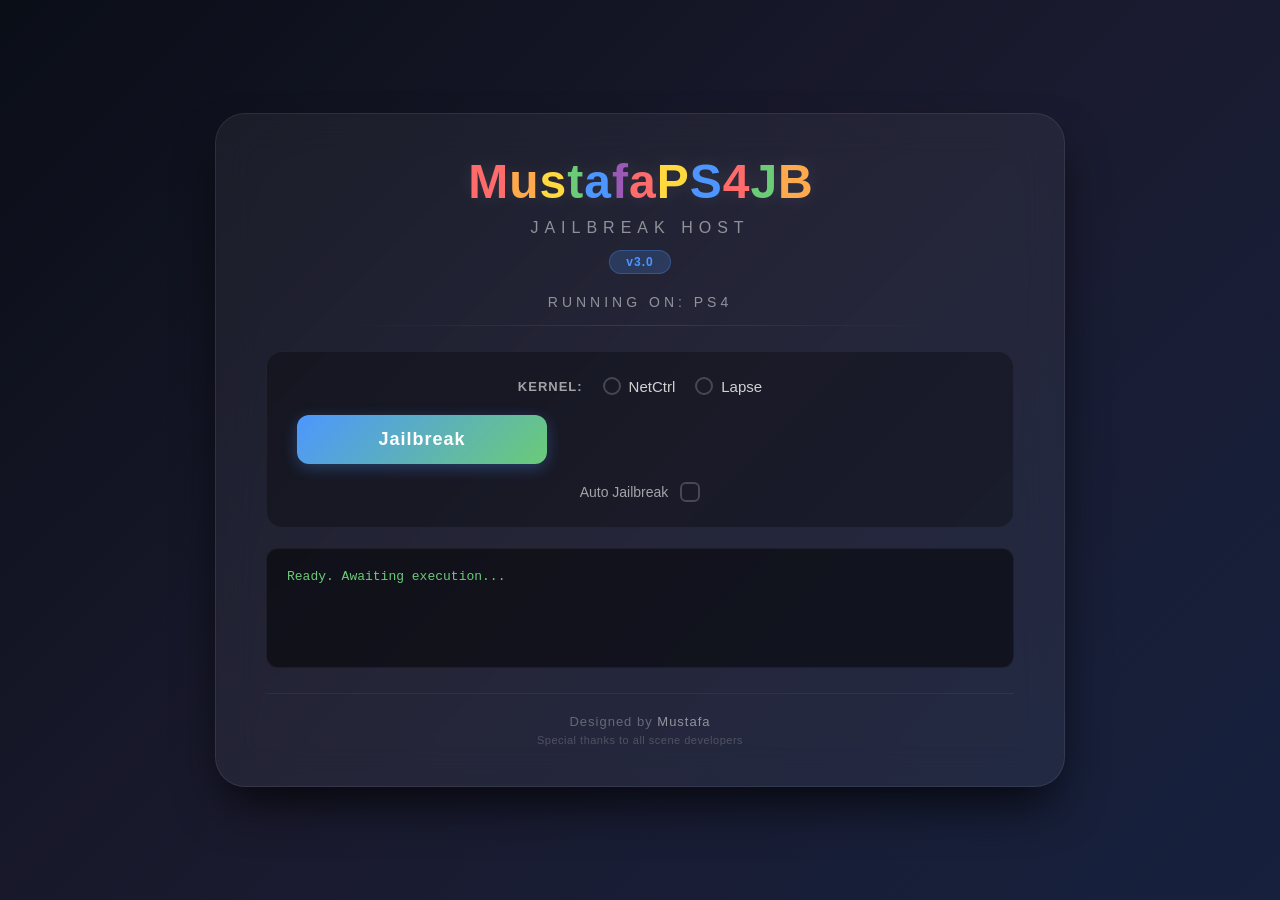
==== index2.html @ 36c24459 "Add files via upload" ====
<!DOCTYPE html>
<html lang="en" manifest="cache.manifest">
<head>
    <meta charset="UTF-8">
    <meta name="viewport" content="width=device-width, initial-scale=1.0, maximum-scale=1.0, user-scalable=no">
    <title>Mustafa PS4 JB</title>
    <link rel="stylesheet" href="includes/style.css">
</head>
<body>
    <div class="container">
        <header class="site-header">
            <div class="header-content">
                <h1 class="main-title">
                    <span class="m-1">M</span><span class="m-2">u</span><span class="m-3">s</span><span class="m-4">t</span><span class="m-5">a</span><span class="m-6">f</span><span class="m-7">a</span>
                    <span class="p-1">P</span><span class="p-2">S</span><span class="p-3">4</span>
                    <span class="q-1">J</span><span class="q-2">B</span>
                </h1>
                <div class="subtitle">Jailbreak Host</div>
                <div class="version-badge">v3.0</div>
            </div>
        </header>

        <h3 id="UA">Running on: <span id="firmware-display">PS4</span></h3>
        <hr>

        <div class="btn-container">
            <form id="kernel-options">
                <label>Kernel:</label>
                <div class="radio-option">
                    <input type="radio" name="kernel" id="netctrl-exploit" value="netctrl">
                    <label for="netctrl-exploit">NetCtrl</label>
                </div>
                <div class="radio-option">
                    <input type="radio" name="kernel" id="lapse-exploit" value="lapse">
                    <label for="lapse-exploit">Lapse</label>
                </div>
            </form>
            <button id="jeilbrek">Jailbreak</button>
            <div class="autoJb">
                <label for="autoJbInput" id="autoJbLabel">Auto Jailbreak</label>
                <input class="mt-2" id="autoJbInput" type="checkbox">
            </div>
        </div>

        <pre id="console">Ready. Awaiting execution...</pre>

        <footer>
            <p class="credit">Designed by <a href="#" class="credit-link">Mustafa</a></p>
            <p class="thanks">Special thanks to all scene developers</p>
        </footer>
    </div>

    <script src="src/main.js"></script>
    <script src="includes/script.js"></script>
</body>
</html>
---- includes/style.css ----
/* ============================================
   التصميم الكامل من المشروع الأول (Mustafa)
   ============================================ */

/* Reset & Base */
* {
    margin: 0;
    padding: 0;
    box-sizing: border-box;
}

body {
    background: linear-gradient(135deg, #0a0e17 0%, #1a1a2e 50%, #16213e 100%);
    min-height: 100vh;
    display: flex;
    justify-content: center;
    align-items: center;
    font-family: 'Segoe UI', Tahoma, Geneva, Verdana, sans-serif;
    padding: 20px;
    margin: 0;
}

/* Container - Glassmorphism */
.container {
    background: rgba(255, 255, 255, 0.05);
    backdrop-filter: blur(20px);
    -webkit-backdrop-filter: blur(20px);
    border-radius: 30px;
    padding: 40px 50px;
    max-width: 850px;
    width: 100%;
    border: 1px solid rgba(255, 255, 255, 0.08);
    box-shadow: 0 25px 50px -12px rgba(0, 0, 0, 0.8);
    margin: 0 auto;
    transition: all 0.3s ease;
}

/* Header - شعار Mustafa فقط */
.site-header {
    text-align: center;
    margin-bottom: 20px;
    background: transparent;
    border-bottom: none;
    padding: 0;
}

.header-content {
    display: flex;
    flex-direction: column;
    align-items: center;
    justify-content: center;
    gap: 5px;
}

/* إزالة الشعار القديم (NABEELLOGO) */
.header-logo {
    display: none;
}

/* عنوان Mustafa الرئيسي - مثل المشروع الأول */
.main-title {
    font-size: 48px;
    font-weight: 900;
    letter-spacing: -1px;
    margin: 0;
    display: flex;
    justify-content: center;
    flex-wrap: wrap;
    gap: 2px;
}

/* ألوان متحركة لكل حرف */
.m-1 { color: #ff6b6b; }
.m-2 { color: #ffa94d; }
.m-3 { color: #ffd93d; }
.m-4 { color: #6bcb77; }
.m-5 { color: #4d96ff; }
.m-6 { color: #9b59b6; }
.m-7 { color: #ff6b6b; }

.p-1 { color: #ffd93d; }
.p-2 { color: #4d96ff; }
.p-3 { color: #ff6b6b; }

.q-1 { color: #6bcb77; }
.q-2 { color: #ffa94d; }

.main-title span {
    text-shadow: 0 0 20px rgba(255, 255, 255, 0.1);
    animation: glow 3s ease-in-out infinite alternate;
}

@keyframes glow {
    0% { text-shadow: 0 0 10px rgba(255,255,255,0.05); }
    100% { text-shadow: 0 0 30px rgba(255,255,255,0.15); }
}

.subtitle {
    color: rgba(255, 255, 255, 0.5);
    font-size: 16px;
    letter-spacing: 6px;
    text-transform: uppercase;
    margin-top: 5px;
    font-weight: 300;
}

.version-badge {
    display: inline-block;
    background: rgba(77, 150, 255, 0.2);
    border: 1px solid rgba(77, 150, 255, 0.3);
    color: #4d96ff;
    padding: 4px 16px;
    border-radius: 20px;
    font-size: 12px;
    font-weight: 600;
    letter-spacing: 1px;
    margin-top: 8px;
}

/* عناوين الصفحات */
#UA {
    color: rgba(255, 255, 255, 0.5);
    font-size: 14px;
    font-weight: 300;
    letter-spacing: 4px;
    text-transform: uppercase;
    margin: 10px 0 5px 0;
    text-align: center;
}

/* الخط الفاصل */
hr {
    border: none;
    height: 1px;
    background: linear-gradient(90deg, transparent, rgba(255,255,255,0.1), transparent);
    margin: 15px auto 25px auto;
    width: 80%;
}

/* ============================================
   تنسيقات الحالة والأزرار
   ============================================ */

.btn-container {
    background: rgba(0, 0, 0, 0.3);
    border-radius: 16px;
    padding: 25px 30px;
    margin: 10px 0 20px 0;
    border: 1px solid rgba(255, 255, 255, 0.05);
}

/* حالة التحميل */
#state {
    color: #ffd93d;
    font-size: 18px;
    font-weight: 600;
    margin-bottom: 15px;
    text-align: center;
    padding: 10px;
    background: rgba(0, 0, 0, 0.2);
    border-radius: 10px;
}

#state.ok { color: #6bcb77; }
#state.bad { color: #ff6b6b; }
#state.warn { color: #ffa94d; }
#state.loading { color: #ffd93d; }
#state.error { color: #ff6b6b; }

/* معلومات الكشف */
#det, #cache {
    color: rgba(255, 255, 255, 0.5);
    font-size: 13px;
    text-align: center;
    margin: 5px 0;
}

#det b, #cache b {
    color: rgba(255, 255, 255, 0.8);
}

.cacheok {
    color: #6bcb77 !important;
}

/* خيارات الكيرنل */
#kernel-options {
    display: flex;
    justify-content: center;
    align-items: center;
    gap: 20px;
    margin-bottom: 20px;
    flex-wrap: wrap;
}

#kernel-options > label {
    color: rgba(255, 255, 255, 0.6);
    font-size: 13px;
    font-weight: 600;
    letter-spacing: 1px;
    text-transform: uppercase;
}

.radio-option {
    display: flex;
    align-items: center;
    gap: 8px;
}

.radio-option label {
    color: rgba(255, 255, 255, 0.8);
    font-size: 15px;
    cursor: pointer;
}

/* أزرار الراديو */
input[type="radio"] {
    -webkit-appearance: none;
    appearance: none;
    width: 18px;
    height: 18px;
    border: 2px solid rgba(255, 255, 255, 0.2);
    border-radius: 50%;
    background: transparent;
    cursor: pointer;
    transition: all 0.3s ease;
    position: relative;
}

input[type="radio"]:checked {
    border-color: #4d96ff;
    background: rgba(77, 150, 255, 0.2);
}

input[type="radio"]:checked::after {
    content: '';
    position: absolute;
    top: 50%;
    left: 50%;
    transform: translate(-50%, -50%);
    width: 8px;
    height: 8px;
    background: #4d96ff;
    border-radius: 50%;
}

/* زر Jailbreak */
#jeilbrek {
    background: linear-gradient(135deg, #4d96ff, #6bcb77);
    color: #fff;
    border: none;
    border-radius: 12px;
    padding: 14px 45px;
    font-size: 18px;
    font-weight: 700;
    cursor: pointer;
    transition: all 0.3s ease;
    box-shadow: 0 4px 15px rgba(77, 150, 255, 0.3);
    letter-spacing: 1px;
    width: 100%;
    max-width: 250px;
}

#jeilbrek:hover:not(:disabled) {
    transform: translateY(-3px);
    box-shadow: 0 8px 25px rgba(77, 150, 255, 0.4);
}

#jeilbrek:disabled {
    background: #2d3748;
    box-shadow: none;
    cursor: not-allowed;
    opacity: 0.5;
}

/* Auto Jailbreak */
.autoJb {
    display: flex;
    justify-content: center;
    align-items: center;
    gap: 12px;
    margin-top: 18px;
}

#autoJbLabel {
    color: rgba(255, 255, 255, 0.6);
    font-size: 14px;
    cursor: pointer;
}

input[type="checkbox"] {
    -webkit-appearance: none;
    appearance: none;
    width: 20px;
    height: 20px;
    border: 2px solid rgba(255, 255, 255, 0.2);
    border-radius: 6px;
    background: transparent;
    cursor: pointer;
    transition: all 0.3s ease;
    position: relative;
}

input[type="checkbox"]:checked {
    background: #4d96ff;
    border-color: #4d96ff;
}

input[type="checkbox"]:checked::after {
    content: '✓';
    position: absolute;
    top: 50%;
    left: 50%;
    transform: translate(-50%, -50%);
    color: white;
    font-size: 14px;
    font-weight: bold;
}

.mt-2 {
    margin-top: 0;
}

/* Console */
#console, #out {
    background: rgba(0, 0, 0, 0.5);
    color: #6bcb77;
    font-family: 'Courier New', Courier, monospace;
    font-size: 13px;
    padding: 18px 20px;
    text-align: left;
    min-height: 120px;
    max-height: 200px;
    border-radius: 12px;
    overflow-y: auto;
    word-wrap: break-word;
    white-space: pre-wrap;
    border: 1px solid rgba(255, 255, 255, 0.05);
    margin: 10px 0 0 0;
    line-height: 1.6;
}

#console::-webkit-scrollbar, #out::-webkit-scrollbar {
    width: 6px;
}

#console::-webkit-scrollbar-track, #out::-webkit-scrollbar-track {
    background: rgba(255, 255, 255, 0.05);
    border-radius: 3px;
}

#console::-webkit-scrollbar-thumb, #out::-webkit-scrollbar-thumb {
    background: rgba(255, 255, 255, 0.15);
    border-radius: 3px;
}

/* ============================================
   تذييل الصفحة - مثل المشروع الأول
   ============================================ */

footer {
    margin-top: 25px;
    padding-top: 20px;
    border-top: 1px solid rgba(255, 255, 255, 0.05);
    text-align: center;
}

.credit {
    color: rgba(255, 255, 255, 0.3);
    font-size: 13px;
    letter-spacing: 1px;
}

.credit-link {
    color: rgba(255, 255, 255, 0.5);
    text-decoration: none;
    transition: color 0.3s ease;
}

.credit-link:hover {
    color: #4d96ff;
}

.thanks {
    color: rgba(255, 255, 255, 0.2);
    font-size: 11px;
    margin-top: 5px;
    letter-spacing: 0.5px;
}

/* ============================================
   استجابة للشاشات الصغيرة
   ============================================ */

@media (max-width: 768px) {
    .container {
        padding: 25px 20px;
        border-radius: 20px;
    }

    .main-title {
        font-size: 32px;
    }

    .subtitle {
        font-size: 14px;
        letter-spacing: 4px;
    }

    #kernel-options {
        gap: 12px;
        flex-direction: column;
    }

    .radio-option {
        width: 100%;
        justify-content: center;
    }

    #jeilbrek {
        padding: 12px 30px;
        font-size: 16px;
        max-width: 100%;
    }

    .btn-container {
        padding: 18px 15px;
    }

    #console, #out {
        font-size: 12px;
        padding: 14px 16px;
        min-height: 100px;
    }

    #state {
        font-size: 16px;
    }
}

@media (max-width: 480px) {
    .container {
        padding: 18px 12px;
        border-radius: 16px;
    }

    .main-title {
        font-size: 24px;
    }

    #kernel-options {
        gap: 8px;
    }
}
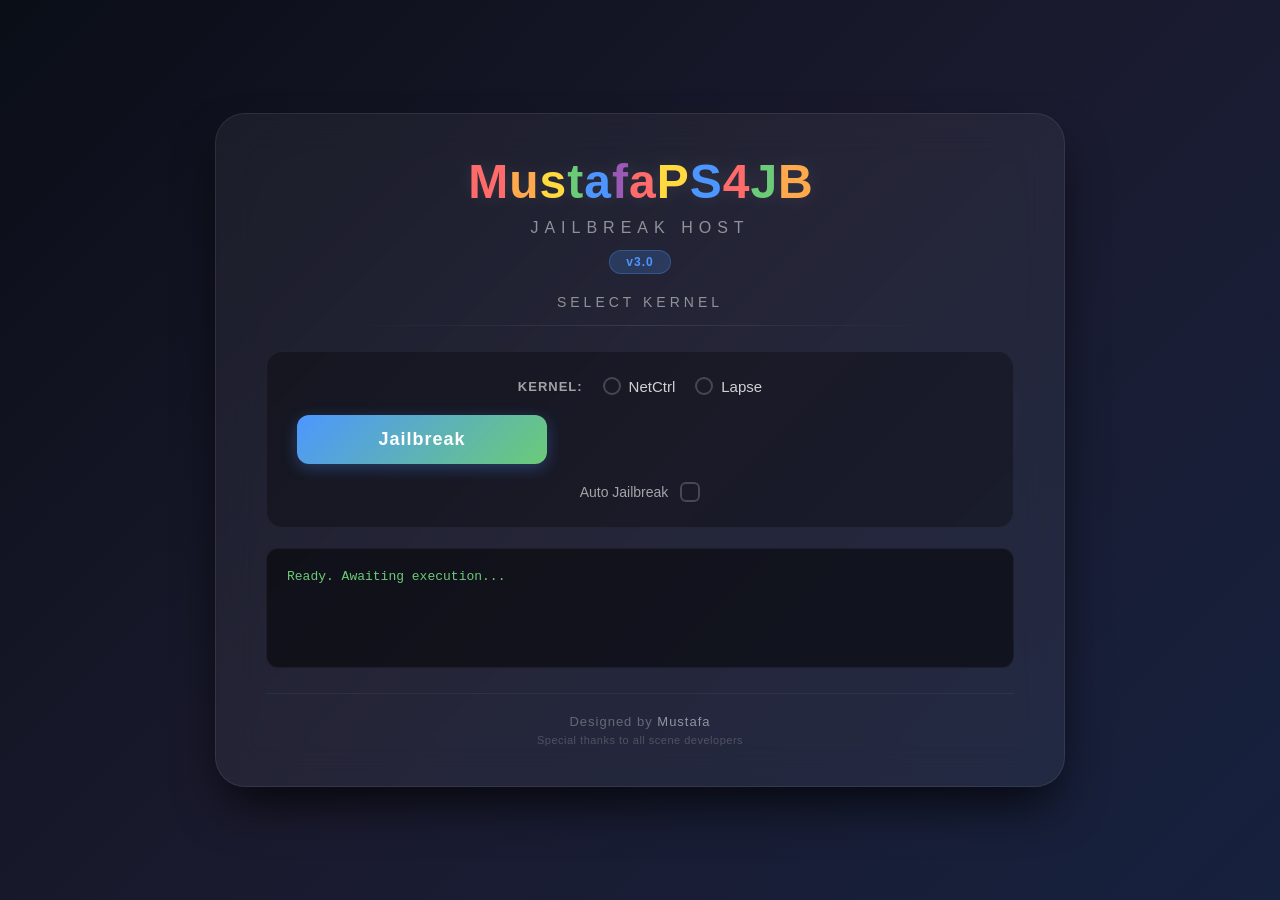
==== commit 9b9ef46a: "Add files via upload" ====
--- a/index2.html
+++ b/index2.html
@@ -20,7 +20,7 @@
             </div>
         </header>
 
-        <h3 id="UA">Running on: <span id="firmware-display">PS4</span></h3>
+        <h3 id="UA">Select Kernel</h3>
         <hr>
 
         <div class="btn-container">
--- a/includes/style.css
+++ b/includes/style.css
@@ -35,7 +35,7 @@
     transition: all 0.3s ease;
 }
 
-/* Header - شعار Mustafa فقط */
+/* Header - شعار Mustafa */
 .site-header {
     text-align: center;
     margin-bottom: 20px;
@@ -52,12 +52,12 @@
     gap: 5px;
 }
 
-/* إزالة الشعار القديم (NABEELLOGO) */
+/* إزالة الشعار القديم */
 .header-logo {
     display: none;
 }
 
-/* عنوان Mustafa الرئيسي - مثل المشروع الأول */
+/* عنوان Mustafa الرئيسي */
 .main-title {
     font-size: 48px;
     font-weight: 900;
@@ -138,7 +138,7 @@
 }
 
 /* ============================================
-   تنسيقات الحالة والأزرار
+   تنسيقات الأزرار والكونسول
    ============================================ */
 
 .btn-container {
@@ -166,22 +166,6 @@
 #state.warn { color: #ffa94d; }
 #state.loading { color: #ffd93d; }
 #state.error { color: #ff6b6b; }
-
-/* معلومات الكشف */
-#det, #cache {
-    color: rgba(255, 255, 255, 0.5);
-    font-size: 13px;
-    text-align: center;
-    margin: 5px 0;
-}
-
-#det b, #cache b {
-    color: rgba(255, 255, 255, 0.8);
-}
-
-.cacheok {
-    color: #6bcb77 !important;
-}
 
 /* خيارات الكيرنل */
 #kernel-options {
@@ -355,7 +339,7 @@
 }
 
 /* ============================================
-   تذييل الصفحة - مثل المشروع الأول
+   تذييل الصفحة
    ============================================ */
 
 footer {
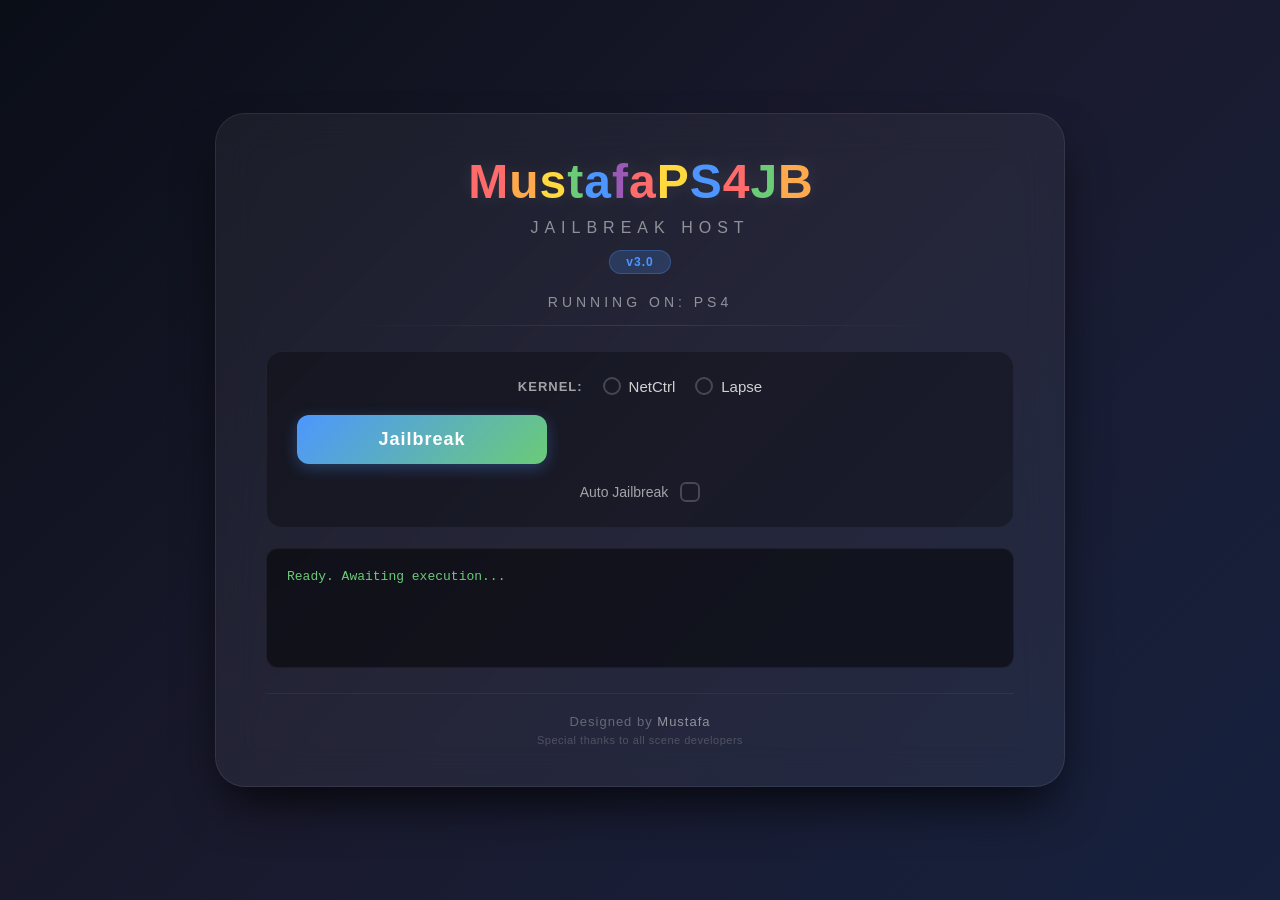
==== commit de0bce2c: "Add files via upload" ====
--- a/index2.html
+++ b/index2.html
@@ -20,7 +20,7 @@
             </div>
         </header>
 
-        <h3 id="UA">Select Kernel</h3>
+        <h3 id="UA">Running on: <span id="firmware-display">PS4</span></h3>
         <hr>
 
         <div class="btn-container">
--- a/includes/style.css
+++ b/includes/style.css
@@ -35,7 +35,7 @@
     transition: all 0.3s ease;
 }
 
-/* Header - شعار Mustafa */
+/* Header - شعار Mustafa فقط */
 .site-header {
     text-align: center;
     margin-bottom: 20px;
@@ -52,12 +52,12 @@
     gap: 5px;
 }
 
-/* إزالة الشعار القديم */
+/* إزالة الشعار القديم (NABEELLOGO) */
 .header-logo {
     display: none;
 }
 
-/* عنوان Mustafa الرئيسي */
+/* عنوان Mustafa الرئيسي - مثل المشروع الأول */
 .main-title {
     font-size: 48px;
     font-weight: 900;
@@ -138,7 +138,7 @@
 }
 
 /* ============================================
-   تنسيقات الأزرار والكونسول
+   تنسيقات الحالة والأزرار
    ============================================ */
 
 .btn-container {
@@ -166,6 +166,22 @@
 #state.warn { color: #ffa94d; }
 #state.loading { color: #ffd93d; }
 #state.error { color: #ff6b6b; }
+
+/* معلومات الكشف */
+#det, #cache {
+    color: rgba(255, 255, 255, 0.5);
+    font-size: 13px;
+    text-align: center;
+    margin: 5px 0;
+}
+
+#det b, #cache b {
+    color: rgba(255, 255, 255, 0.8);
+}
+
+.cacheok {
+    color: #6bcb77 !important;
+}
 
 /* خيارات الكيرنل */
 #kernel-options {
@@ -339,7 +355,7 @@
 }
 
 /* ============================================
-   تذييل الصفحة
+   تذييل الصفحة - مثل المشروع الأول
    ============================================ */
 
 footer {
